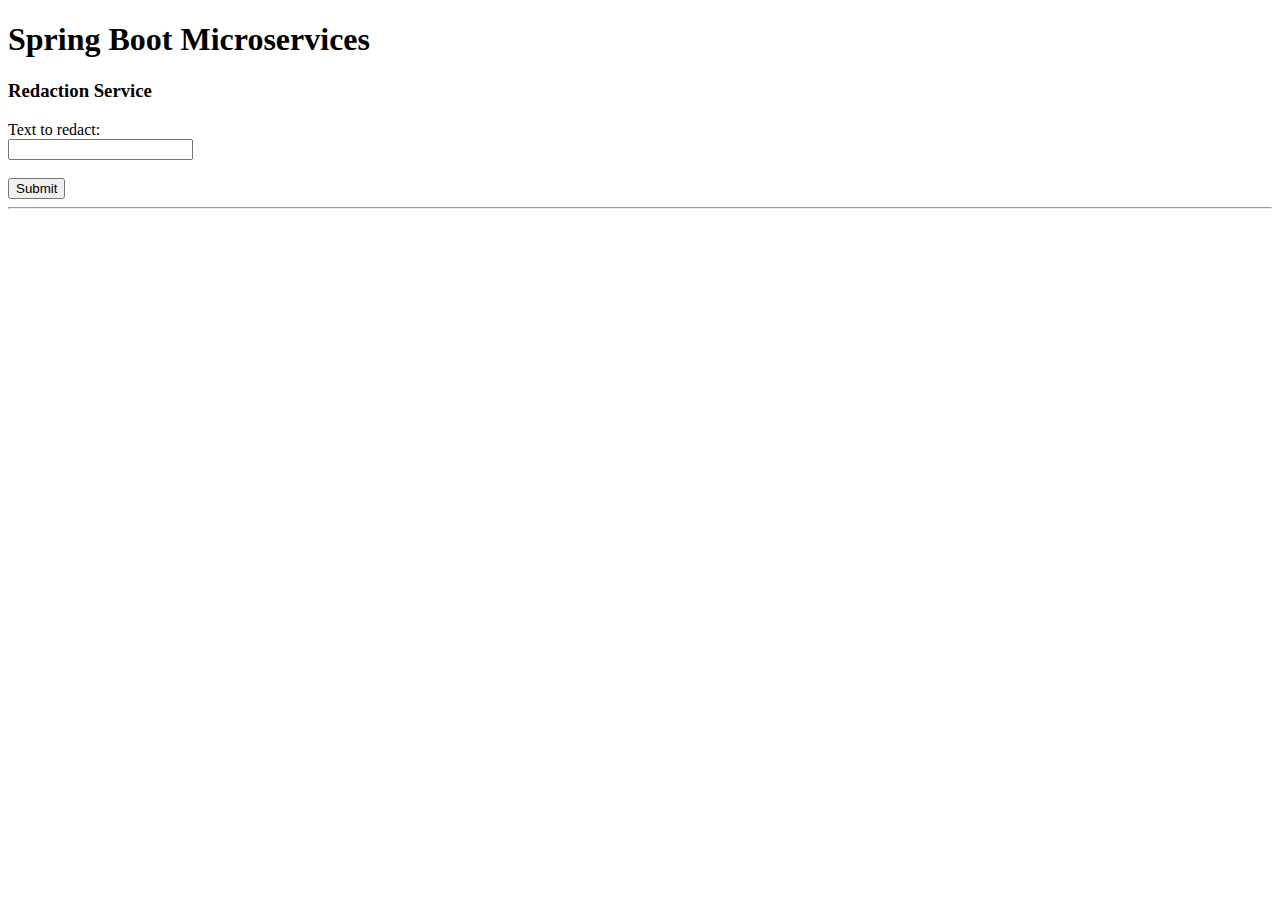
==== src/main/resources/web-server/templates/index.html @ 935c9c1f "Initial commit for redaction service in spring boot" ====
<!DOCTYPE html SYSTEM "http://www.thymeleaf.org/dtd/xhtml1-strict-thymeleaf-spring4-4.dtd">
<html xmlns="http://www.w3.org/1999/xhtml"
	xmlns:th="http://www.thymeleaf.org">

<head th:replace="header :: copy"></head>

<body>

	<h1>Spring Boot Microservices</h1>
	<h3>Redaction Service</h3>
	<form action="/redact">
	  	Text to redact:<br>
	  	<input type="text" name="input" value="">
	  	<br>
	  	<br>
	  	<input type="submit" value="Submit">
	</form>	
	<hr>

	<div th:replace="footer :: copy"></div>

</body>
</html>
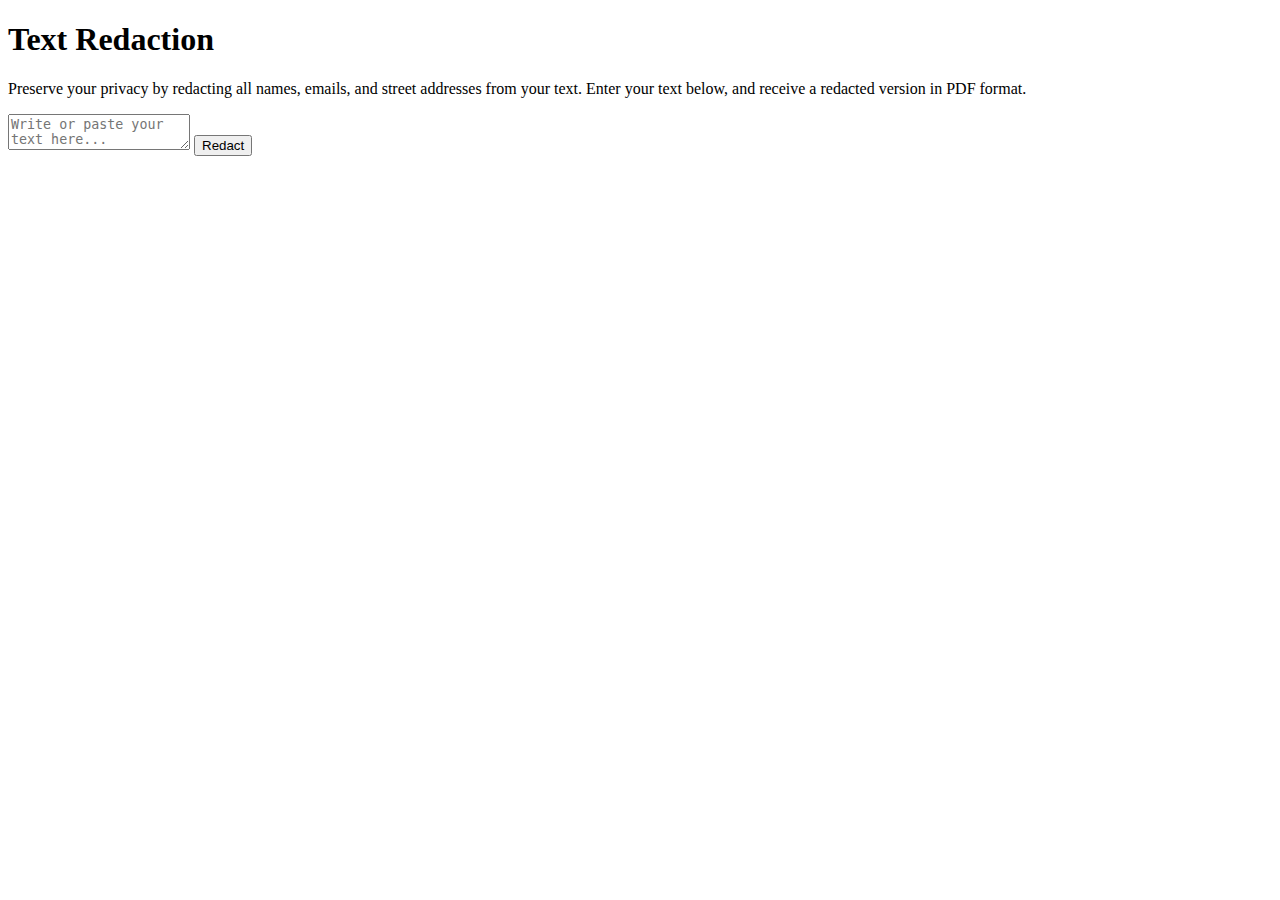
==== commit f1d5082c: "Fix services webpage styling" ====
--- a/src/main/resources/web-server/templates/index.html
+++ b/src/main/resources/web-server/templates/index.html
@@ -5,17 +5,14 @@
 <head th:replace="header :: copy"></head>
 
 <body>
-
-	<h1>Spring Boot Microservices</h1>
-	<h3>Redaction Service</h3>
-	<form action="/redact">
-	  	Text to redact:<br>
-	  	<input type="text" name="input" value="">
-	  	<br>
-	  	<br>
-	  	<input type="submit" value="Submit">
-	</form>	
-	<hr>
+	<div>
+        <h1 class="title">Text Redaction</h1>
+        <p class="description">Preserve your privacy by redacting all names, emails, and street addresses from your text. Enter your text below, and receive a redacted version in PDF format.</p>
+        <form action="/redact">
+            <textarea class="textarea" placeholder="Write or paste your text here..." name="input"></textarea>
+            <input class="submit-button" type="submit" value="Redact">
+        </form>
+    </div>
 
 	<div th:replace="footer :: copy"></div>
 
